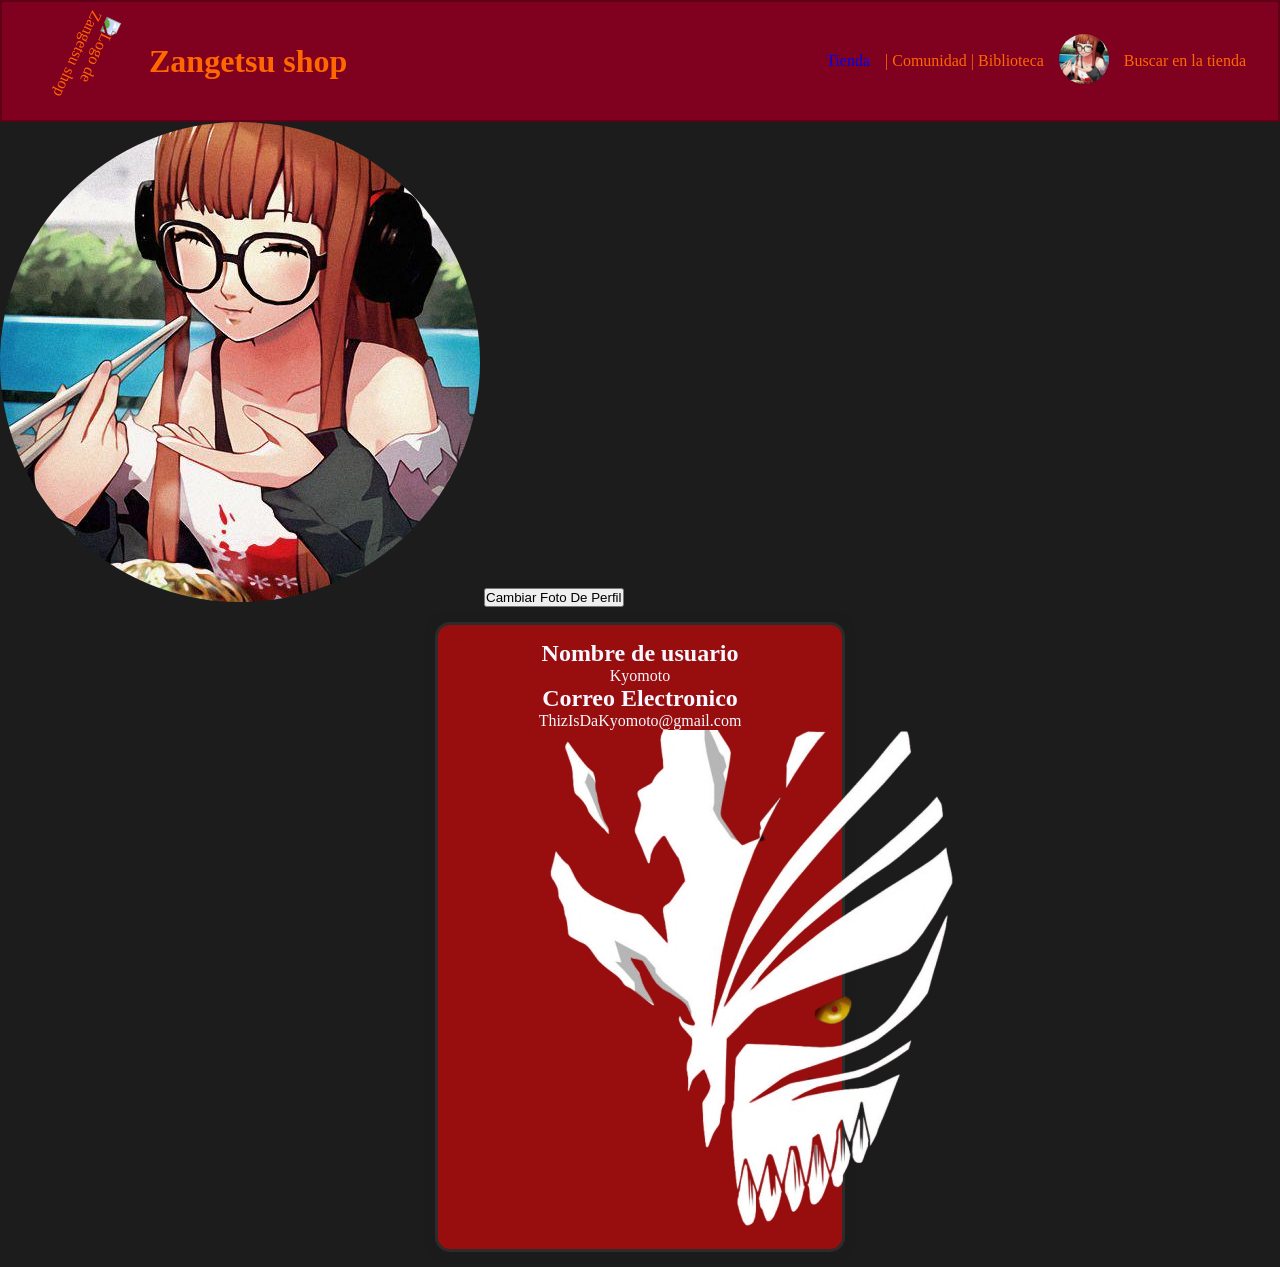
==== pages/profile.html @ 22d67959 "added profile page and respective initial structure" ====
<!DOCTYPE html>
<html lang="en">
<head>
    <meta charset="UTF-8">
    <meta name="viewport" content="width=device-width, initial-scale=1.0">
    <title>Perfil</title>

        <link rel="stylesheet" href="../style/layout.css">
    <link rel="stylesheet" href="../style/content.css">
    <link rel="stylesheet" href="../style/images.css">
    <link rel="icon" href="../img/Icon.png">
</head>
<body>
    
    <header>

        <div class="title">

            <img src="../img/Zanpakto.png" alt="Logo de Zangetsu shop">
            <h1>Zangetsu shop</h1>

        </div>

        <nav class="header-nav">
        
            <p id="prueba">
                
                <a href="../index.html" class="nav-p"> Tienda </a>    

                    |

                    Comunidad
                    
                    |
                    
                    Biblioteca
                
            </p>

            <p>
                
                <a href="../pages/profile.html">
                
                    <img src="../img/futa.jpeg" alt="Perfil" class="profile-icon" title="Perfil">
                    
                </a>

            </p>

            <p>Buscar en la tienda</p>

        </nav>

    </header>

    <main>

        <img src="../img/futa.jpeg" alt="Imagen de perfil" class="profile"
        title="Tu imagen de perfil">

        <button>Cambiar Foto De Perfil</button>

        <section class="content">

            <h2>Nombre de usuario</h2>

            <p>Kyomoto</p>

            <h2>Correo Electronico</h2>

            <p>ThizIsDaKyomoto@gmail.com</p>

            <img src="../img/bleach-mask.png" alt="Zangetsu">

        </section>

    </main>

    
</body>
</html>
---- style/layout.css ----
*{
    margin: 0;
    padding: 0;
    box-sizing: border-box;
}

body{
    background-color: #1c1c1c;
}

/* Header content */

header{
    display: flex;
    justify-content: space-between;

    background-color: #800020;
    padding: 2.5%;

    border: 2px solid #5d0118;
    color: #FF6700;
}

.title{
    display: flex;
    align-items: center;
    justify-content: center;
    gap: 15px;
}

.title img{
    width: 100px;
    height: auto;
    transform: rotate(115deg);
}

.title h1 {
    margin: 0;
}

/* Navigator */

a{
    text-decoration: none;
}

a:visited{
    color: #FF6700;
}

.profile-icon{
    width: 50px;
    height: 50px;
    object-fit: cover;

    border-radius: 50%;
}

.header-nav{
    display: flex;
    gap: 15px;
}

.header-nav p {
    display: flex;
    align-items: center;
    gap: 15px;
}

/* Fonts */

.prices{

    background-color: #0B0f14;
    border: solid 0.8px #3df2e0;
    margin: 5px;
    font-family:'Gill Sans', 'Gill Sans MT', Calibri, 'Trebuchet MS', sans-serif;

}
---- style/content.css ----
.content{
    width: 32%;
    margin: 15px auto;

    background-color: rgba(253, 0, 0, 0.55);

    padding: 15px;

    border: 3px solid #2f2b2b;

    border-radius: 15px;

    box-shadow: 0px 0px 10px #1c1c1c;

    text-align: center;

    color: #f7f7ff;
}

.main-content{
    display: flex;
    justify-content: space-between;
}

.grid-content{
    display: grid;
    justify-content: space-evenly;
    grid-template-columns: 1fr 1fr;
    gap: 30px;
}

.grid-content h2 {
    grid-column: 1 / -1;
}
---- style/images.css ----
.card{

    width: 65%;
    border: solid 2px #f7f7ff;
    margin:auto;
}

.long-card {
    width: 76%;
    border: solid 2px #f7f7ff;
    margin: auto;
}

.featured-card{

    width: 100%;
    border: solid 2px #f7f7ff;
    margin:auto;

}

.featured-double-card{

    grid-column: span 2;

}

/*    Profile elements    */

.profile{

    border-radius: 50%;

}
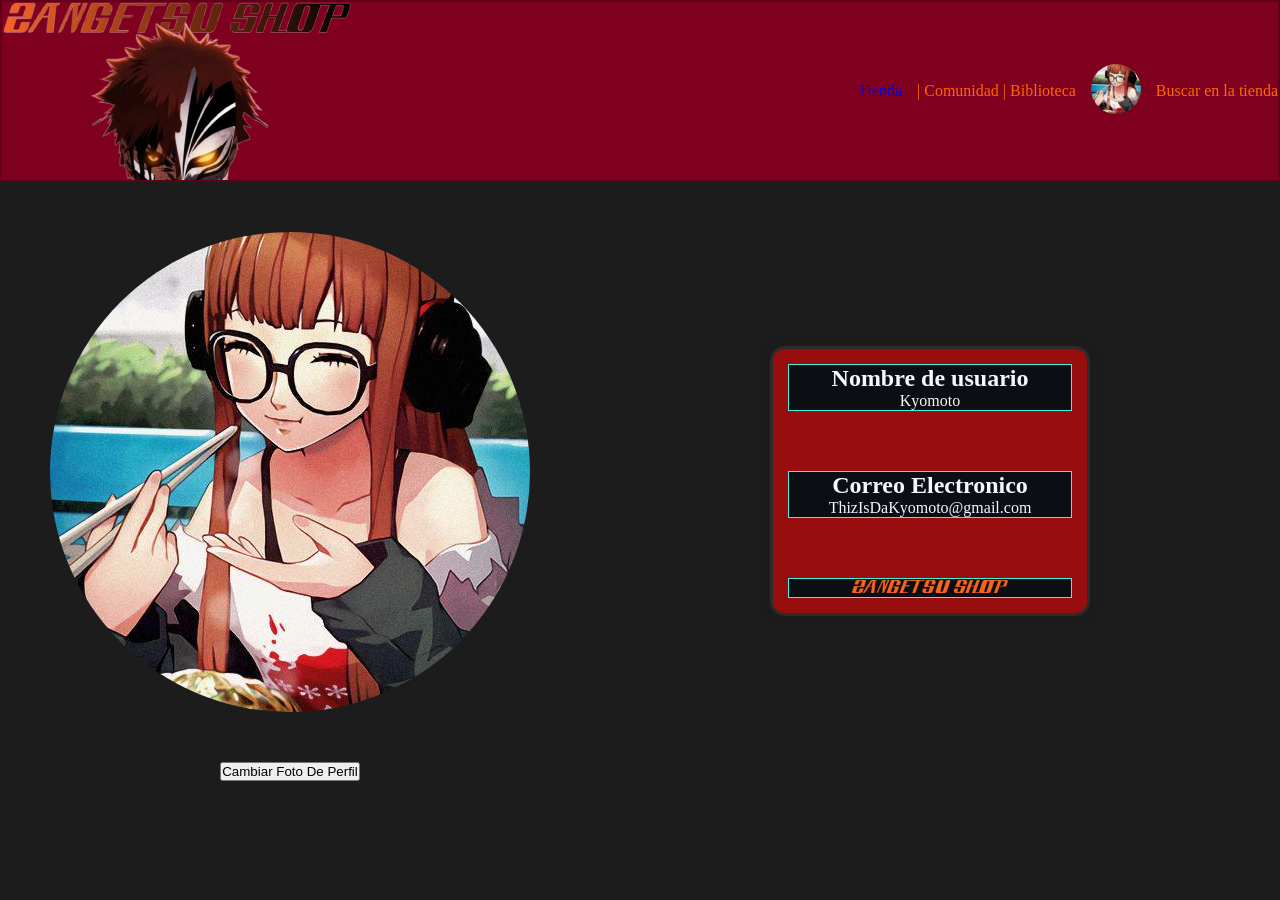
==== commit 9cda9b3e: "added profile layout and a logo to the page!" ====
--- a/pages/profile.html
+++ b/pages/profile.html
@@ -14,10 +14,9 @@
     
     <header>
 
-        <div class="title">
+         <div class="title">
 
-            <img src="../img/Zanpakto.png" alt="Logo de Zangetsu shop">
-            <h1>Zangetsu shop</h1>
+            <img src="../img/Zangetsu-Shop-logo.png" alt="Logo de Zangetsu shop" title="zangetsu shop">
 
         </div>
 
@@ -55,24 +54,44 @@
 
     <main>
 
-        <img src="../img/futa.jpeg" alt="Imagen de perfil" class="profile"
-        title="Tu imagen de perfil">
+        <div class="profile-layout">
 
-        <button>Cambiar Foto De Perfil</button>
+            <section class="column">
 
-        <section class="content">
+                <img src="../img/futa.jpeg" alt="Imagen de perfil" class="profile"
+                title="Tu imagen de perfil">
 
-            <h2>Nombre de usuario</h2>
+                <button>Cambiar Foto De Perfil</button>
 
-            <p>Kyomoto</p>
+            </section>
 
-            <h2>Correo Electronico</h2>
+            <section class="content profile-content profile-field-flex">
 
-            <p>ThizIsDaKyomoto@gmail.com</p>
+                <div class="profile-field ">
 
-            <img src="../img/bleach-mask.png" alt="Zangetsu">
+                    <h2>Nombre de usuario</h2>
 
-        </section>
+                    <p>Kyomoto</p>
+
+                </div>
+
+                <div class="profile-field">
+
+                    <h2>Correo Electronico</h2>
+
+                    <p>ThizIsDaKyomoto@gmail.com</p>
+
+                </div>
+
+                <div class="profile-field">
+
+                    <img src="../img/Zangetsu.png" alt="Zangetsu" class="profile-content-icon">
+
+                </div>
+
+            </section>
+
+        </div>
 
     </main>
 
--- a/style/layout.css
+++ b/style/layout.css
@@ -15,7 +15,7 @@
     justify-content: space-between;
 
     background-color: #800020;
-    padding: 2.5%;
+
 
     border: 2px solid #5d0118;
     color: #FF6700;
@@ -24,20 +24,13 @@
 .title{
     display: flex;
     align-items: center;
-    justify-content: center;
+    justify-content: left;
     gap: 15px;
 }
 
 .title img{
-    width: 100px;
-    height: auto;
-    transform: rotate(115deg);
+    width: 50%;
 }
-
-.title h1 {
-    margin: 0;
-}
-
 /* Navigator */
 
 a{
@@ -76,4 +69,39 @@
     margin: 5px;
     font-family:'Gill Sans', 'Gill Sans MT', Calibri, 'Trebuchet MS', sans-serif;
 
-}+}
+
+/*    Profile Layout   */
+
+.profile-layout{
+
+    display: flex;
+    align-items: center;
+}
+
+.column{
+
+    display:flex;
+    flex-direction: column;
+    align-items: center;
+
+}
+
+.profile-field-flex{
+
+    display:flex;
+    flex-direction: column;
+    gap: 60px;
+
+}
+
+.profile-field{
+
+    gap: 5px;
+    align-items: center;
+
+    background-color: #0B0f14;
+    border: solid 0.8px #3df2e0;
+
+}
+
--- a/style/content.css
+++ b/style/content.css
@@ -32,3 +32,12 @@
 .grid-content h2 {
     grid-column: 1 / -1;
 }
+
+/*    Profile contents  */
+
+.profile-content{
+
+    width: 25%;
+
+
+}
--- a/style/images.css
+++ b/style/images.css
@@ -30,5 +30,13 @@
 .profile{
 
     border-radius: 50%;
+    margin: 50px;
+    
+
+}
+
+.profile-content-icon{
+
+    width: 55%;
 
 }
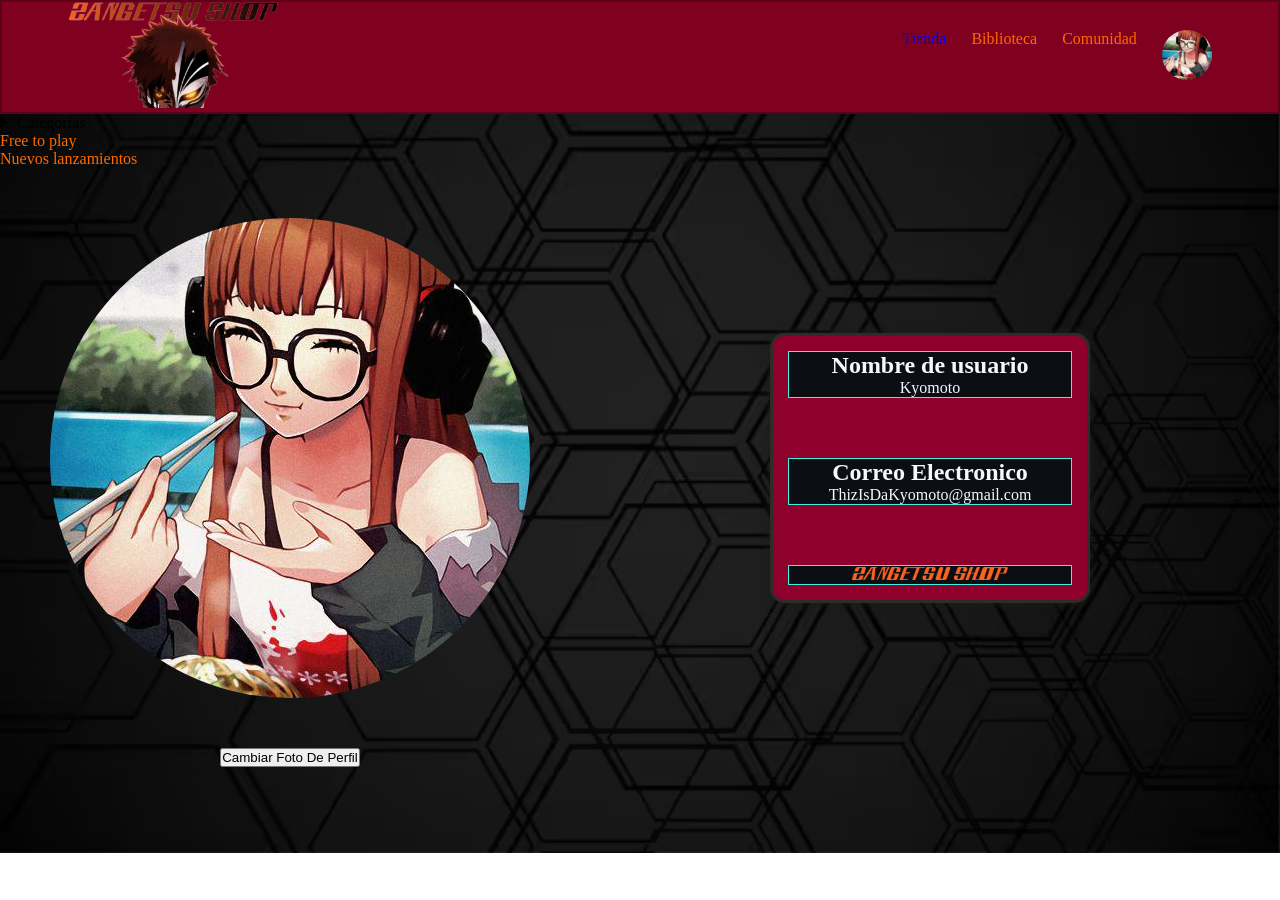
==== commit fe2e3435: "added a second nav and his initial structure" ====
--- a/pages/profile.html
+++ b/pages/profile.html
@@ -14,43 +14,82 @@
     
     <header>
 
-         <div class="title">
+        <div class="title">
 
             <img src="../img/Zangetsu-Shop-logo.png" alt="Logo de Zangetsu shop" title="zangetsu shop">
 
         </div>
 
-        <nav class="header-nav">
-        
-            <p id="prueba">
+        <nav class="main-nav">
                 
-                <a href="../index.html" class="nav-p"> Tienda </a>    
+                <ul>
+                    <li>
 
-                    |
+                        <a href="../index.html">Tienda</a>
 
-                    Comunidad
-                    
-                    |
-                    
-                    Biblioteca
+                    </li>
+                    <li>
+
+                        <a href="">Biblioteca</a>
+
+                    </li>
+                    <li>
+
+                        <a href="">Comunidad</a>
+
+                    </li>
+
+                    <li>
+
+                        <a href="../pages/profile.html">
                 
-            </p>
+                        <img src="../img/futa.jpeg" alt="Perfil" class="profile-icon" title="perfil">
 
-            <p>
-                
-                <a href="../pages/profile.html">
-                
-                    <img src="../img/futa.jpeg" alt="Perfil" class="profile-icon" title="Perfil">
-                    
-                </a>
+                        </a>
 
-            </p>
+                    </li>
 
-            <p>Buscar en la tienda</p>
+                </ul>
 
         </nav>
 
     </header>
+    
+        <!-- Navegador Secundario -->
+
+<nav class="secondary-nav">
+
+    <ul>
+
+        <li>
+
+            <details>
+
+                <summary>Categorías</summary>
+
+                <ul>
+
+                    <li><a href="">RPG</a></li>
+                    <li><a href="">FPS</a></li>
+                    <li><a href="">Deportes</a></li>
+                </ul>
+                
+
+            </details>
+
+        </li>
+
+        <li>
+            <a href="">Free to play</a>
+        </li>
+
+        <li>
+            <a href="">Nuevos lanzamientos</a>
+        </li>
+
+    </ul>
+
+</nav>
 
     <main>
 
--- a/style/layout.css
+++ b/style/layout.css
@@ -5,33 +5,52 @@
 }
 
 body{
-    background-color: #1c1c1c;
+
+    background-image: url("../img/background.avif");
+
+    background-repeat:no-repeat;
+
+    background-size:cover;
+
 }
 
 /* Header content */
 
 header{
+
     display: flex;
-    justify-content: space-between;
+    justify-content: space-around;
+    align-items: center;
 
     background-color: #800020;
 
 
     border: 2px solid #5d0118;
+
     color: #FF6700;
-}
 
-.title{
-    display: flex;
-    align-items: center;
-    justify-content: left;
-    gap: 15px;
 }
 
 .title img{
-    width: 50%;
+    width: 30%;
 }
+
 /* Navigator */
+
+.main-nav ul{
+    
+    display: flex;
+    gap: 25px;
+
+}
+
+ul{ 
+    
+    list-style: none;
+    padding: 0;
+    margin: 0;
+
+}
 
 a{
     text-decoration: none;
@@ -47,17 +66,6 @@
     object-fit: cover;
 
     border-radius: 50%;
-}
-
-.header-nav{
-    display: flex;
-    gap: 15px;
-}
-
-.header-nav p {
-    display: flex;
-    align-items: center;
-    gap: 15px;
 }
 
 /* Fonts */
@@ -97,7 +105,7 @@
 
 .profile-field{
 
-    gap: 5px;
+    gap: 10px;
     align-items: center;
 
     background-color: #0B0f14;
--- a/style/content.css
+++ b/style/content.css
@@ -2,7 +2,7 @@
     width: 32%;
     margin: 15px auto;
 
-    background-color: rgba(253, 0, 0, 0.55);
+    background-color: rgb(143, 0, 45);
 
     padding: 15px;
 
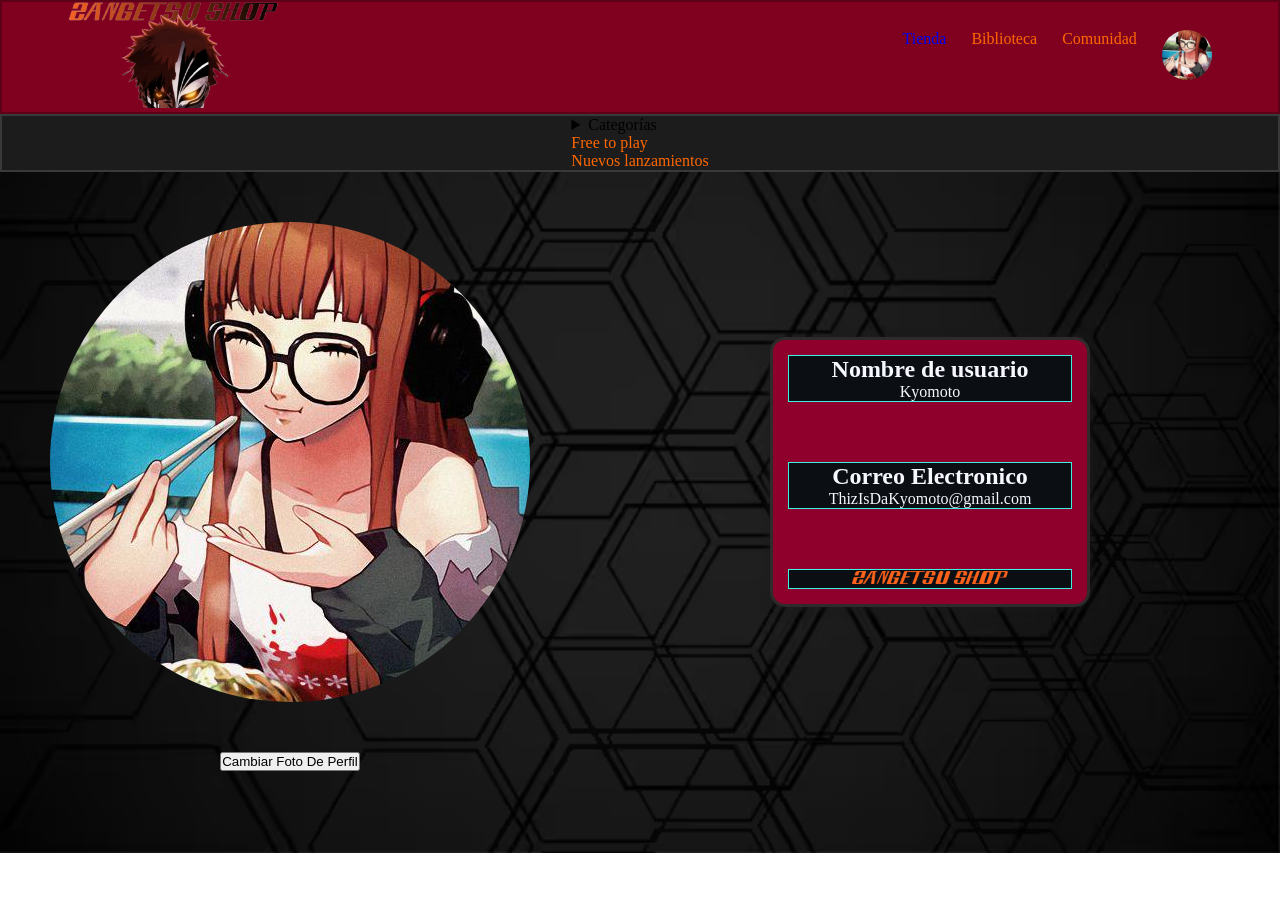
==== commit 80b29e12: "Added initial structure of secondary nav" ====
--- a/pages/profile.html
+++ b/pages/profile.html
@@ -20,19 +20,24 @@
 
         </div>
 
+        <!-- Primary Navigator -->
+
         <nav class="main-nav">
                 
                 <ul>
+
                     <li>
 
                         <a href="../index.html">Tienda</a>
 
                     </li>
+
                     <li>
 
                         <a href="">Biblioteca</a>
 
                     </li>
+                    
                     <li>
 
                         <a href="">Comunidad</a>
@@ -55,7 +60,7 @@
 
     </header>
     
-        <!-- Navegador Secundario -->
+        <!-- Secondary Navigator -->
 
 <nav class="secondary-nav">
 
--- a/style/layout.css
+++ b/style/layout.css
@@ -68,6 +68,19 @@
     border-radius: 50%;
 }
 
+/* Second Nav */
+
+.secondary-nav{
+
+    display: flex;
+    justify-content: space-evenly;
+    gap: 100px;
+
+    background-color: #1c1c1c;
+    border: solid 2px #393939;
+
+}
+
 /* Fonts */
 
 .prices{
